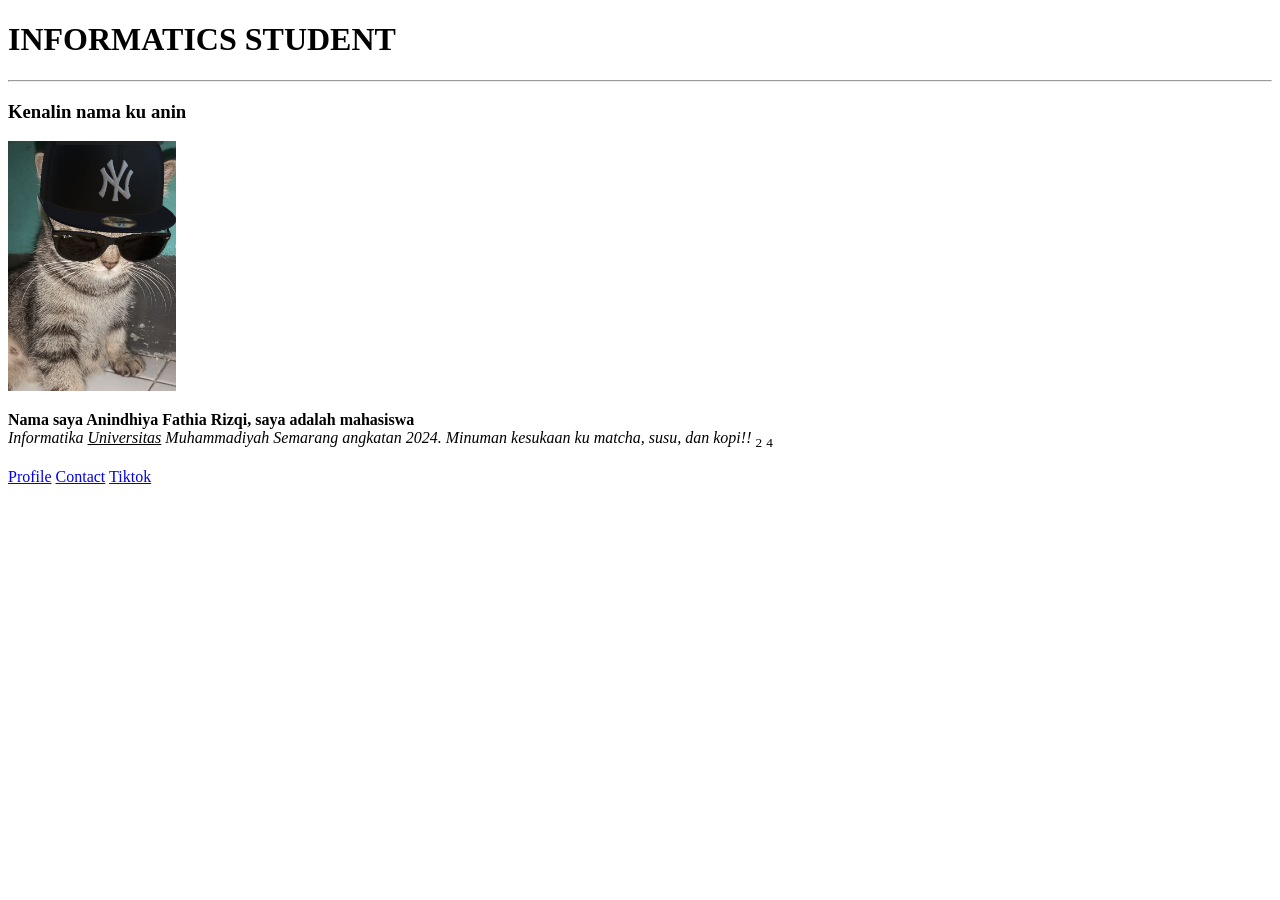
==== index.html @ 8d230c41 "add home page" ====
<!DOCTYPE html>
<html>
    <head>
        <meta charset="UTF-8">
        <title>
            INFORMATIKA 2026
        </title>
    </head>
    <body>
        <h1>INFORMATICS STUDENT</h1>
        <hr/>
        <h3>Kenalin nama ku anin</h3>
        <img src ="image/kucing.jpg" height="250px"/>
        <p>
            <b>
                Nama saya Anindhiya Fathia Rizqi, saya adalah mahasiswa </br> </b>
            <i>Informatika <u>Universitas</u> Muhammadiyah Semarang angkatan 2024.
            Minuman kesukaan ku matcha, susu, dan kopi!!</i>
            <sub> 2</sub> <sub> 4</sub>
        </p>

        <a href="profile.html">Profile</a>
        <a href="contact.html">Contact</a>

        <!-- External source-->
         <a href="https://tiktok.com" Target="_blank">Tiktok</a>
    </body>
</html>
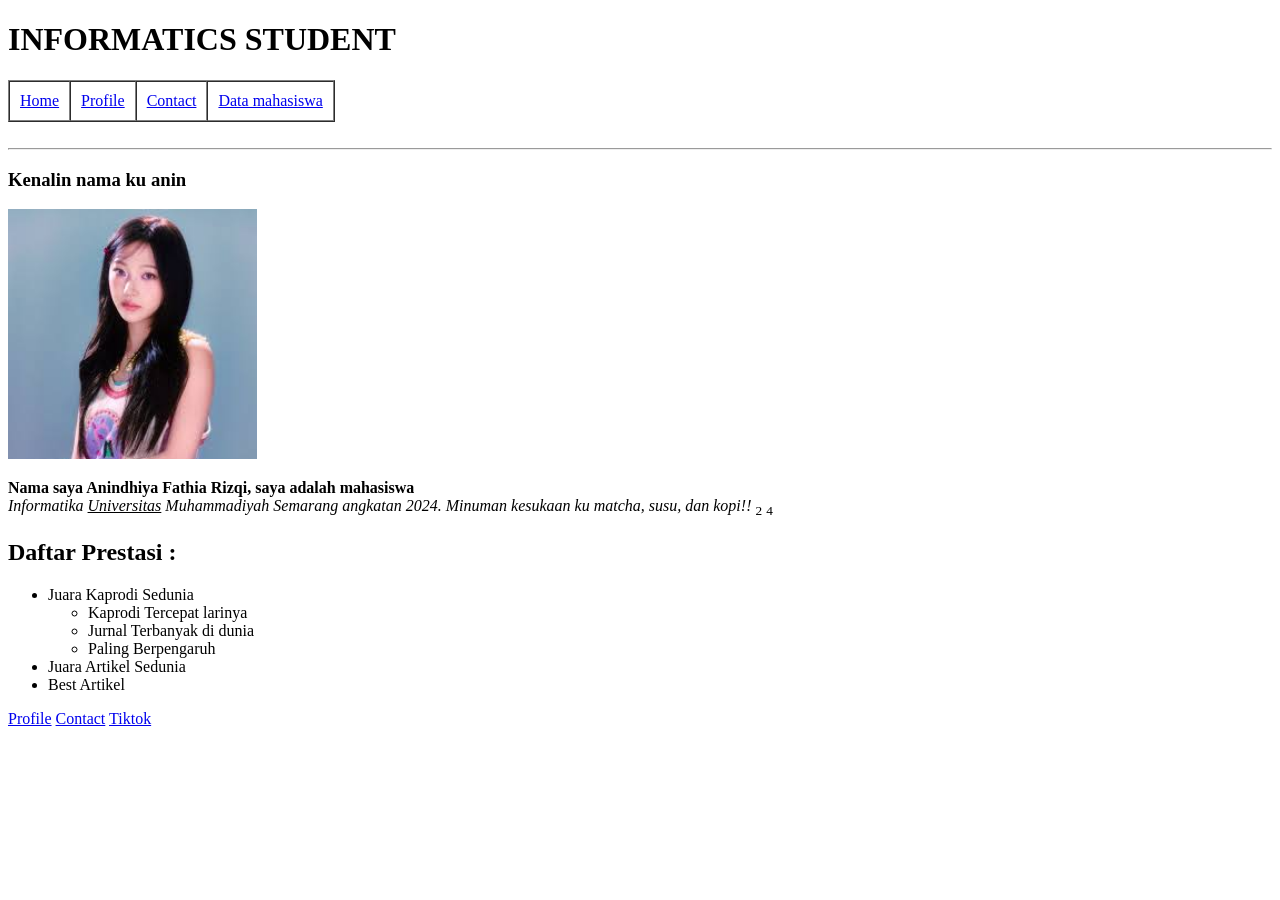
==== commit cdefd9d2: "add table data mahasiswa" ====
--- a/index.html
+++ b/index.html
@@ -8,9 +8,19 @@
     </head>
     <body>
         <h1>INFORMATICS STUDENT</h1>
+        <table border="1" cellspacing="0" cellpadding="10px">
+            <tr>
+                <td><a href="index.html">Home</a></td>
+                <td><a href="profile.html">Profile</a></td>
+                <td><a href="contact.html">Contact</a></td>
+                <td><a href="mahasiswa.html">Data mahasiswa</a></td>
+            </tr>
+        </table>
+        <br>
         <hr/>
         <h3>Kenalin nama ku anin</h3>
-        <img src ="image/kucing.jpg" height="250px"/>
+        <img src ="assets/image/stella.jpg" height="250px"/>
+        
         <p>
             <b>
                 Nama saya Anindhiya Fathia Rizqi, saya adalah mahasiswa </br> </b>
@@ -18,6 +28,18 @@
             Minuman kesukaan ku matcha, susu, dan kopi!!</i>
             <sub> 2</sub> <sub> 4</sub>
         </p>
+        <h2>Daftar Prestasi :</h2>
+        <ul>
+            <li>Juara Kaprodi Sedunia</li>
+            <ul>
+                <li>Kaprodi Tercepat larinya</li>
+                <li>Jurnal Terbanyak di dunia</li>
+                <li>Paling Berpengaruh</li>
+            </ul>
+            <li>Juara Artikel Sedunia</li>
+            <li>Best Artikel</li>
+        </ul>
+
 
         <a href="profile.html">Profile</a>
         <a href="contact.html">Contact</a>
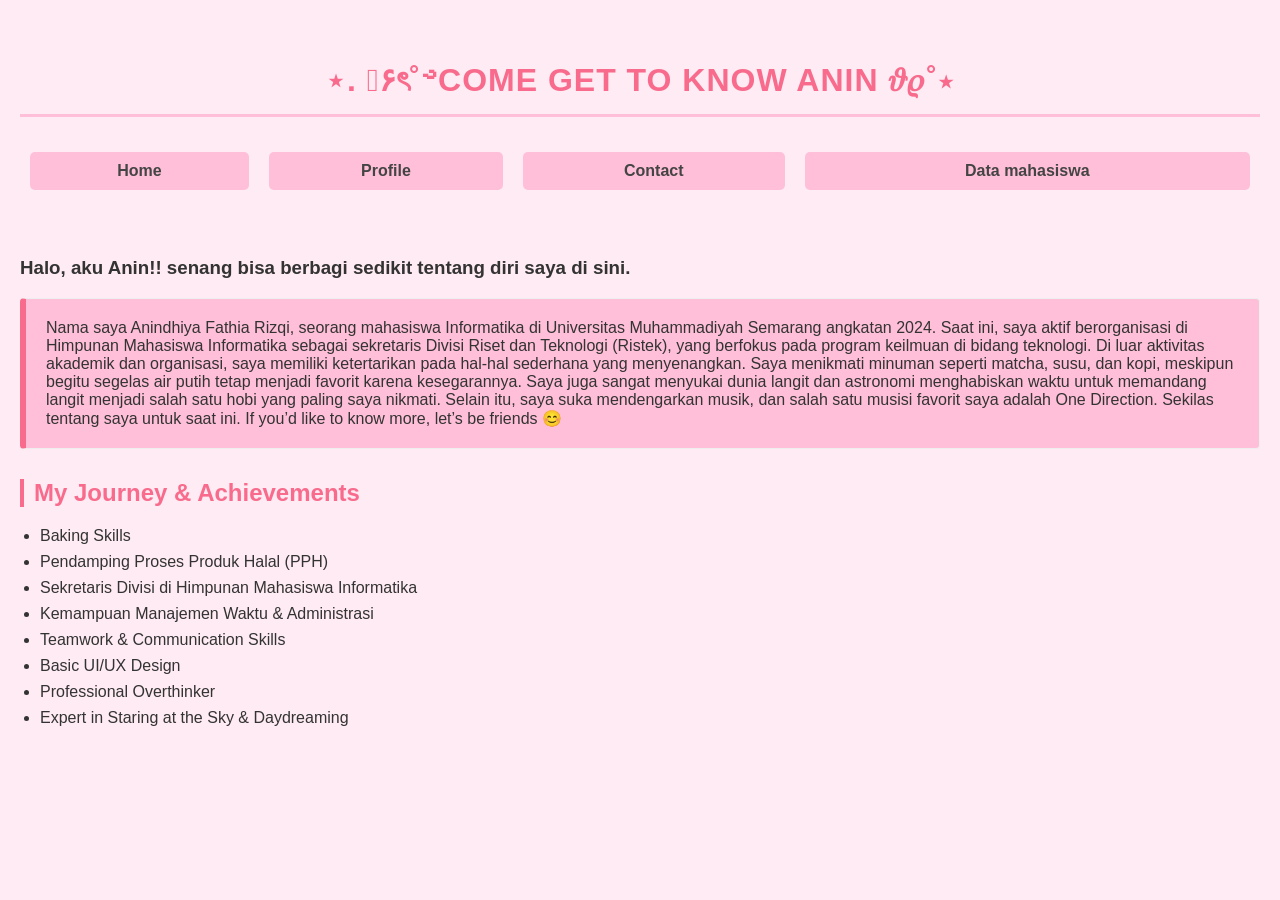
==== commit c11b91f2: "anin page" ====
--- a/index.html
+++ b/index.html
@@ -3,12 +3,13 @@
     <head>
         <meta charset="UTF-8">
         <title>
-            INFORMATIKA 2026
+            COME GET TO KNOW ANIN
         </title>
+        <link rel="stylesheet" href="style.css">
     </head>
     <body>
-        <h1>INFORMATICS STUDENT</h1>
-        <table border="1" cellspacing="0" cellpadding="10px">
+        <h1>⋆. 𓂃۶ৎ˚࿔COME GET TO KNOW ANIN 𝜗𝜚˚⋆</h1>
+        <table cellspacing="0" cellpadding="10px">
             <tr>
                 <td><a href="index.html">Home</a></td>
                 <td><a href="profile.html">Profile</a></td>
@@ -17,34 +18,40 @@
             </tr>
         </table>
         <br>
-        <hr/>
-        <h3>Kenalin nama ku anin</h3>
-        <img src ="assets/image/stella.jpg" height="250px"/>
+        <h3>Halo, aku Anin!! senang bisa berbagi sedikit tentang diri saya di sini.</h3>
+        <!-- <img src ="assets/image/stella.jpg" height="250px"/> -->
+        <p>
+            
+                Nama saya Anindhiya Fathia Rizqi, seorang mahasiswa Informatika di Universitas Muhammadiyah Semarang angkatan 2024.
+                Saat ini, saya aktif berorganisasi di Himpunan Mahasiswa Informatika sebagai sekretaris Divisi Riset dan Teknologi 
+                (Ristek), yang berfokus pada program keilmuan di bidang teknologi.
+
+                Di luar aktivitas akademik dan organisasi, saya memiliki ketertarikan pada hal-hal sederhana yang menyenangkan.
+                Saya menikmati minuman seperti matcha, susu, dan kopi, meskipun begitu segelas air putih tetap menjadi favorit karena kesegarannya.
+                Saya juga sangat menyukai dunia langit dan astronomi menghabiskan waktu untuk memandang langit menjadi salah satu hobi yang paling saya nikmati.
+
+                Selain itu, saya suka mendengarkan musik, dan salah satu musisi favorit saya adalah One Direction. Sekilas tentang saya untuk saat ini.
+                If you’d like to know more, let’s be friends 😊
+        </br> 
         
-        <p>
-            <b>
-                Nama saya Anindhiya Fathia Rizqi, saya adalah mahasiswa </br> </b>
-            <i>Informatika <u>Universitas</u> Muhammadiyah Semarang angkatan 2024.
-            Minuman kesukaan ku matcha, susu, dan kopi!!</i>
-            <sub> 2</sub> <sub> 4</sub>
         </p>
-        <h2>Daftar Prestasi :</h2>
+        <h2>My Journey & Achievements</h2>
         <ul>
-            <li>Juara Kaprodi Sedunia</li>
-            <ul>
-                <li>Kaprodi Tercepat larinya</li>
-                <li>Jurnal Terbanyak di dunia</li>
-                <li>Paling Berpengaruh</li>
-            </ul>
-            <li>Juara Artikel Sedunia</li>
-            <li>Best Artikel</li>
+            <li>Baking Skills</li>
+            <li>Pendamping Proses Produk Halal (PPH)</li>
+            <li>Sekretaris Divisi di Himpunan Mahasiswa Informatika</li>
+            <li>Kemampuan Manajemen Waktu & Administrasi</li>
+            <li>Teamwork & Communication Skills</li>
+            <li>Basic UI/UX Design</li>
+            <li>Professional Overthinker</li>
+            <li>Expert in Staring at the Sky & Daydreaming</li>
         </ul>
 
 
-        <a href="profile.html">Profile</a>
+        <!-- <a href="profile.html">Profile</a>
         <a href="contact.html">Contact</a>
+        <td><a href="https://tiktok.com" Target="_blank">Tiktok</a></td> -->
 
-        <!-- External source-->
-         <a href="https://tiktok.com" Target="_blank">Tiktok</a>
+       
     </body>
 </html>
--- a/style.css
+++ b/style.css
@@ -0,0 +1,111 @@
+body {
+    font-family: 'Segoe UI', Roboto, Helvetica, Arial, sans-serif;
+    background-color: hsl(335, 100%, 96%);
+    margin: 0;
+    padding: 40px 20px;
+    color: #333;
+}
+
+.main-card {
+    max-width: 700px;
+    margin: 0 auto;
+    background: 40px;
+    padding: 40px;
+    border-radius: 15px;
+    box-shadow: 0 10px 25px rgba(0,0,0,1);
+}
+
+h1 {
+    text-align: center;
+    color: #f86b8c;
+    text-transform: uppercase;
+    letter-spacing: 1px;
+    border-bottom: 3px solid #ffbfd8;
+    padding-bottom: 15px;
+    margin-bottom: 25px;
+}
+
+table {
+    width: 100%;
+    margin-bottom: 20px;
+}
+td a {
+    display: block;
+    text-decoration: none;
+    color: #444;
+    font-weight: 600;
+    padding: 10px;
+    text-align: center;
+    background: #ffbfd8;
+    border-radius: 5px;
+    transition: 0.2s;
+}
+
+td a:hover {
+    background-color: #f86b8c;
+    color: #ffbfd8;
+}
+
+img {
+    display: block;
+    margin: 20px auto;
+    border-radius: 10px;
+    box-shadow: 0 4px 8px rgba(0,0,0,1);
+    max-width: 100%;
+}
+
+p{
+    font-size: 16px;
+    background: #ffbfd8;
+    padding: 20px;
+    border: 1px solid #eee;
+    border-left: 6px solid #f86b8c;
+    border-radius: 4px;
+}
+
+h2 { 
+    color: #f86b8c;
+    border-left: 4px solid #f86b8c;
+    padding-left: 10px;
+    margin-top: 30px;
+}
+
+ul {
+    padding-left: 20px;
+}
+
+li {
+    margin-bottom: 8px;
+    font-weight: 500;
+}
+
+ul ul {
+    margin-top: 5px;
+    color: #666;
+    font-style: italic;
+}
+
+.tiktok-btn {
+    display: block;
+    text-align: center;
+    background: #111;
+    color: #ffffff;
+    text-decoration: none;
+    padding: 15px;
+    border-radius: 8px;
+    margin-top: 25px;
+    font-weight: bold;
+    transition: 0.3s;
+}
+
+.tiktok-btn:hover {
+    background: #f86b8c;
+    transform: scale(1.02);
+}
+
+hr {
+    border: 0;
+    height: 1px;
+    background: #eee;
+    margin: 20px;
+}
